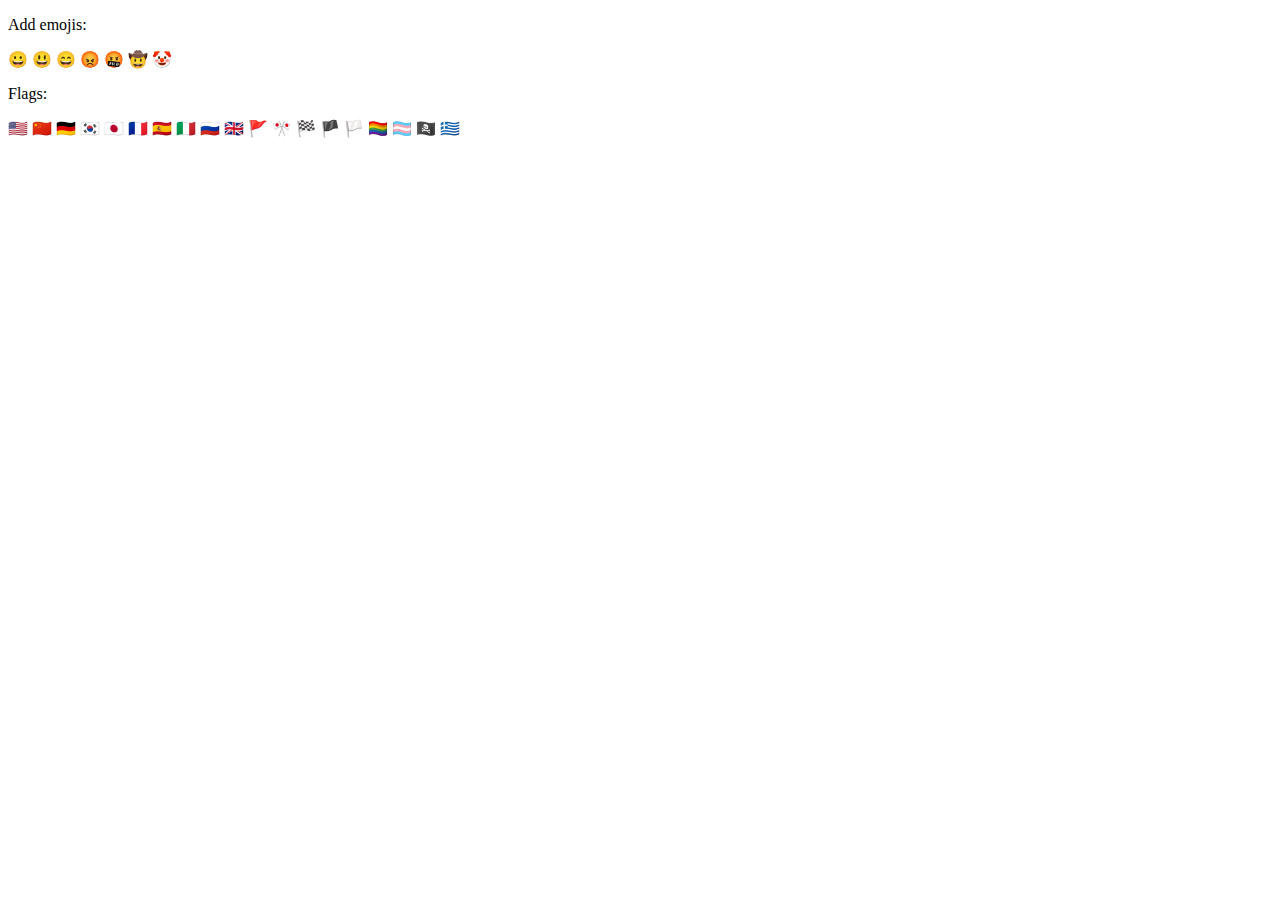
==== add-emoji.html @ bf425e42 "Update add-emoji.html" ====
<!DOCTYPE html>
<html>
  <head>
    <!--
 This file is meant for an HTML include part of index.html 
 dont really pay attention to this file.

-->
    <meta name="robots" content="noindex">
<meta name="googlebot" content="noindex">

    <style>
      #span-button {
cursor:pointer;
}
      * {
font-family:noto sans;
}
    </style>
  </head>
  <body>
<p>Add emojis:</p>
    <span onclick="addEmoji('😀')" id="span-button">😀</span>
    <span onclick="addEmoji('😃')" id="span-button">😃</span>
    <span onclick="addEmoji('😄')" id="span-button">😄</span>
    <span onclick="addEmoji('😡')" id="span-button">😡</span>
    <span onclick="addEmoji('🤬')" id="span-button">🤬</span>
    <span onclick="addEmoji('🤠')" id="span-button">🤠</span>
    <span onclick="addEmoji('🤡')" id="span-button">🤡</span>
    <p>Flags:</p>
        <span onclick="addEmoji('🇺🇸')" id="span-button">🇺🇸</span>
    <span onclick="addEmoji('🇨🇳')" id="span-button">🇨🇳</span>
    <span onclick="addEmoji('🇩🇪')" id="span-button">🇩🇪</span>
    <span onclick="addEmoji('🇰🇷')" id="span-button">🇰🇷</span>
    <span onclick="addEmoji('🇯🇵')" id="span-button">🇯🇵</span>
    <span onclick="addEmoji('🇫🇷')" id="span-button">🇫🇷</span>
    <span onclick="addEmoji('🇪🇸')" id="span-button">🇪🇸</span>
    <span onclick="addEmoji('🇮🇹')" id="span-button">🇮🇹</span>
    <span onclick="addEmoji('🇷🇺')" id="span-button">🇷🇺</span>
    <span onclick="addEmoji('🇬🇧')" id="span-button">🇬🇧</span>
    <span onclick="addEmoji('🚩')" id="span-button">🚩</span>
    <span onclick="addEmoji('🎌')" id="span-button">🎌</span>
    <span onclick="addEmoji('🏁')" id="span-button">🏁</span>
    <span onclick="addEmoji('🏴')" id="span-button">🏴</span>
    <span onclick="addEmoji('🏳️')" id="span-button">🏳️</span>
    <span onclick="addEmoji('🏳️‍🌈')" id="span-button">🏳️‍🌈</span>
        <span onclick="addEmoji('🏳️‍⚧️')" id="span-button">🏳️‍⚧️</span>
        <span onclick="addEmoji('🏴‍☠️')" id="span-button">🏴‍☠️</span>
        <span onclick="addEmoji('🇬🇷')" id="span-button">🇬🇷</span>
        

  </body>
</html>
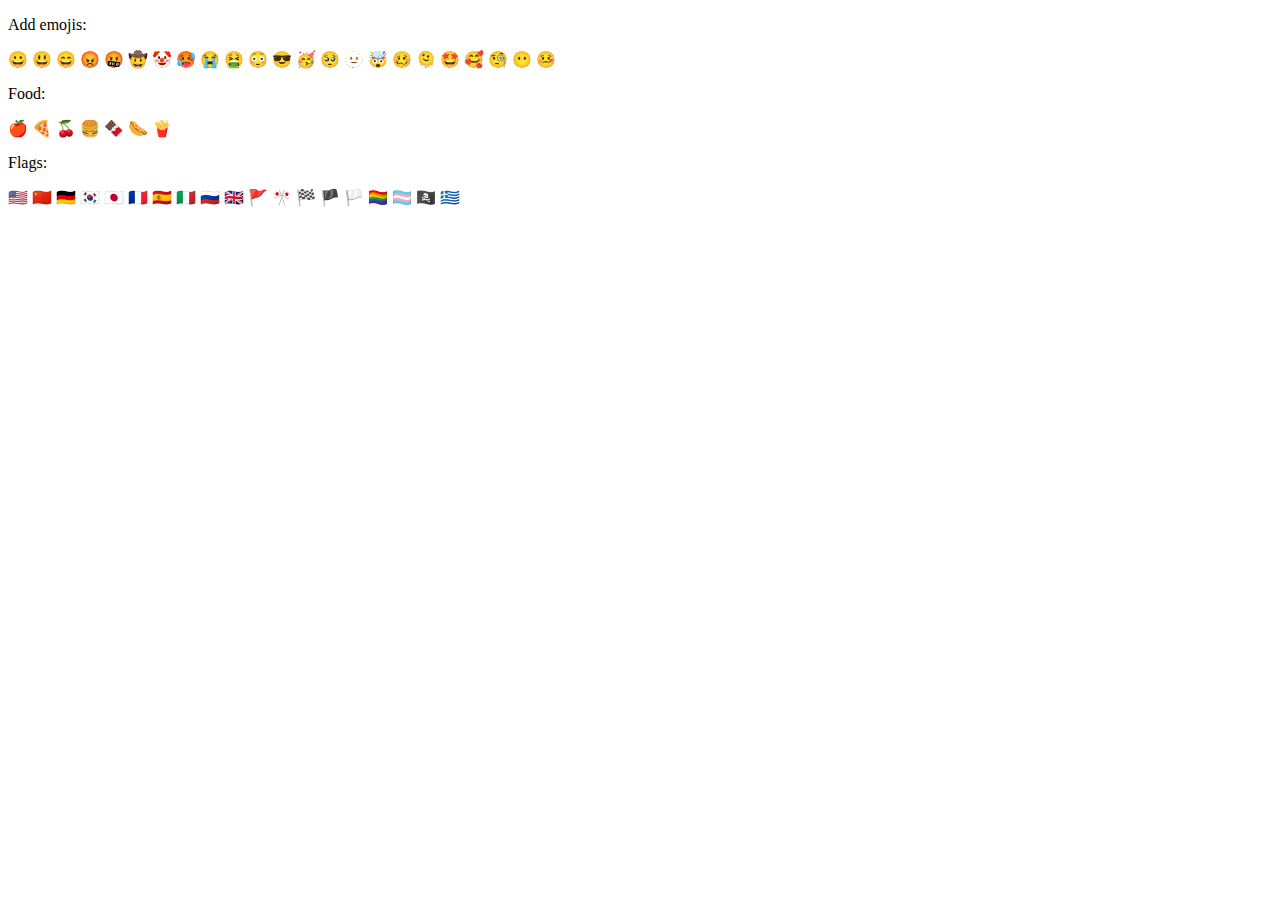
==== commit b64f1e6a: "Update add-emoji.html" ====
--- a/add-emoji.html
+++ b/add-emoji.html
@@ -27,6 +27,30 @@
     <span onclick="addEmoji('🤬')" id="span-button">🤬</span>
     <span onclick="addEmoji('🤠')" id="span-button">🤠</span>
     <span onclick="addEmoji('🤡')" id="span-button">🤡</span>
+<span onclick="addEmoji('🥵')" id="span-button">🥵</span>
+<span onclick="addEmoji('😭')" id="span-button">😭</span>
+<span onclick="addEmoji('🤮')" id="span-button">🤮</span>
+<span onclick="addEmoji('😳')" id="span-button">😳</span>
+<span onclick="addEmoji('😎')" id="span-button">😎</span>
+<span onclick="addEmoji('🥳')" id="span-button">🥳</span>
+<span onclick="addEmoji('🥺')" id="span-button">🥺</span>
+<span onclick="addEmoji('🫥')" id="span-button">🫥</span>
+<span onclick="addEmoji('🤯')" id="span-button">🤯</span>
+<span onclick="addEmoji('🥴')" id="span-button">🥴</span>
+<span onclick="addEmoji('🫠')" id="span-button">🫠</span>
+<span onclick="addEmoji('🤩')" id="span-button">🤩</span>
+<span onclick="addEmoji('🥰')" id="span-button">🥰</span>
+<span onclick="addEmoji('🧐')" id="span-button">🧐</span>
+<span onclick="addEmoji('😶')" id="span-button">😶</span>
+<span onclick="addEmoji('🤒')" id="span-button">🤒</span>
+<p>Food:</p>
+<span onclick="addEmoji('🍎')" id="span-button">🍎</span>
+<span onclick="addEmoji('🍕')" id="span-button">🍕</span>
+<span onclick="addEmoji('🍒')" id="span-button">🍒</span>
+<span onclick="addEmoji('🍔')" id="span-button">🍔</span>
+<span onclick="addEmoji('🍫')" id="span-button">🍫</span>
+<span onclick="addEmoji('🌭')" id="span-button">🌭</span>
+<span onclick="addEmoji('🍟')" id="span-button">🍟</span>
     <p>Flags:</p>
         <span onclick="addEmoji('🇺🇸')" id="span-button">🇺🇸</span>
     <span onclick="addEmoji('🇨🇳')" id="span-button">🇨🇳</span>
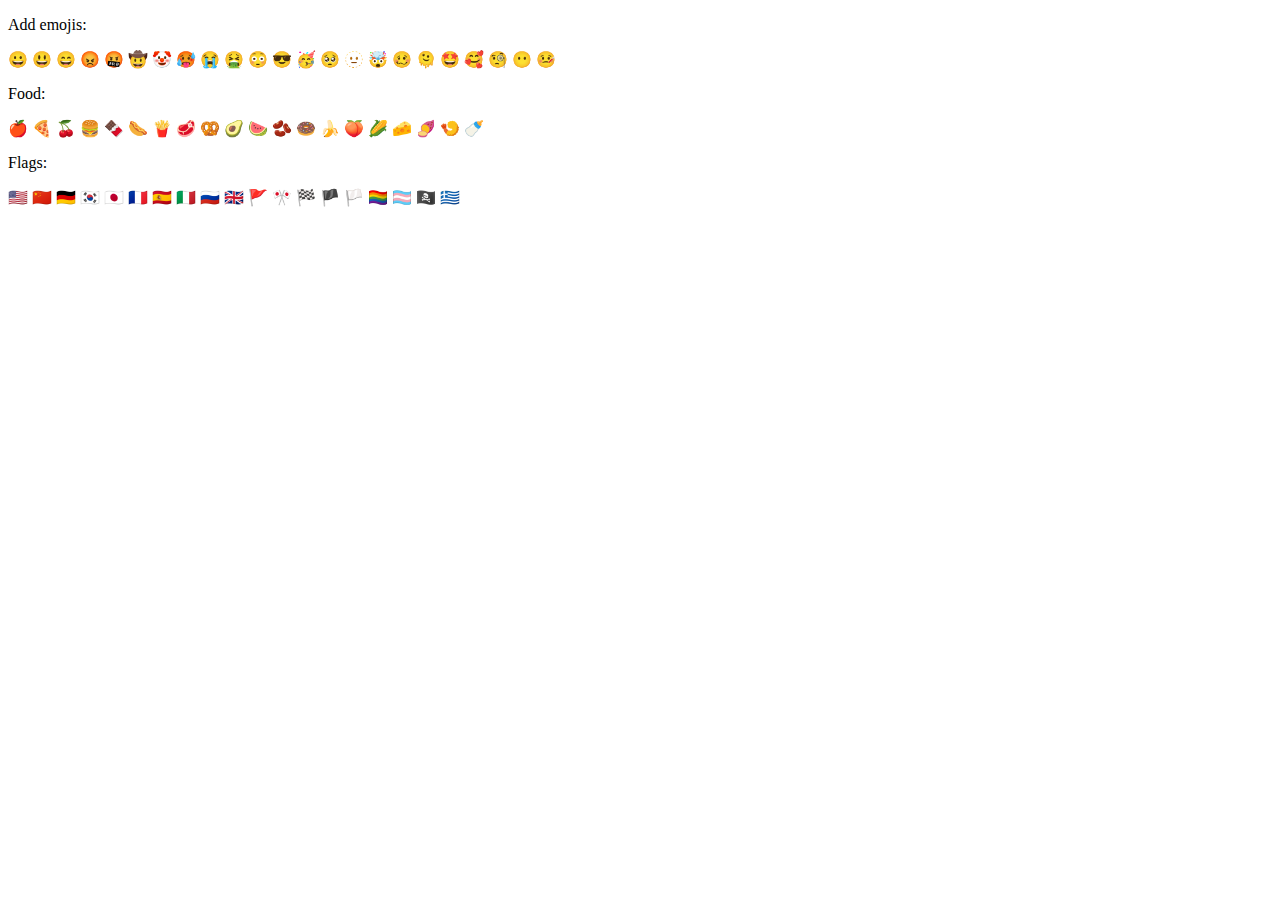
==== commit 1e362bc5: "Update add-emoji.html" ====
--- a/add-emoji.html
+++ b/add-emoji.html
@@ -51,6 +51,19 @@
 <span onclick="addEmoji('🍫')" id="span-button">🍫</span>
 <span onclick="addEmoji('🌭')" id="span-button">🌭</span>
 <span onclick="addEmoji('🍟')" id="span-button">🍟</span>
+<span onclick="addEmoji('🥩')" id="span-button">🥩</span>
+<span onclick="addEmoji('🥨')" id="span-button">🥨</span>
+<span onclick="addEmoji('🥑')" id="span-button">🥑</span>
+<span onclick="addEmoji('🍉')" id="span-button">🍉</span>
+<span onclick="addEmoji('🫘')" id="span-button">🫘</span>
+<span onclick="addEmoji('🍩')" id="span-button">🍩</span>
+<span onclick="addEmoji('🍌')" id="span-button">🍌</span>
+<span onclick="addEmoji('🍑')" id="span-button">🍑</span>
+<span onclick="addEmoji('🌽')" id="span-button">🌽</span>
+<span onclick="addEmoji('🧀')" id="span-button">🧀</span>
+<span onclick="addEmoji('🍠')" id="span-button">🍠</span>
+<span onclick="addEmoji('🍤')" id="span-button">🍤</span>
+<span onclick="addEmoji('🍼')" id="span-button">🍼</span>
     <p>Flags:</p>
         <span onclick="addEmoji('🇺🇸')" id="span-button">🇺🇸</span>
     <span onclick="addEmoji('🇨🇳')" id="span-button">🇨🇳</span>
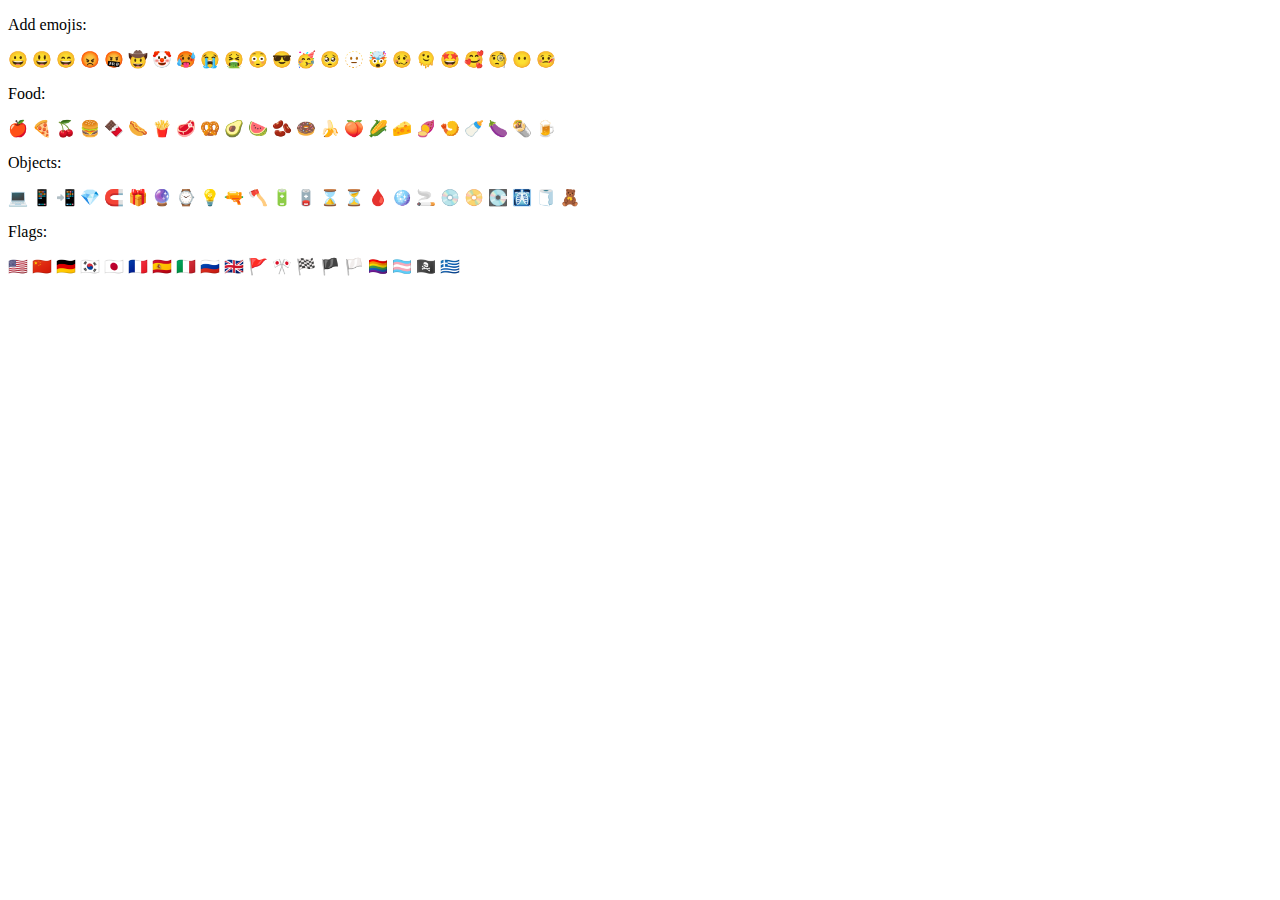
==== commit 9045a33f: "Update add-emoji.html" ====
--- a/add-emoji.html
+++ b/add-emoji.html
@@ -64,6 +64,34 @@
 <span onclick="addEmoji('🍠')" id="span-button">🍠</span>
 <span onclick="addEmoji('🍤')" id="span-button">🍤</span>
 <span onclick="addEmoji('🍼')" id="span-button">🍼</span>
+<span onclick="addEmoji('🍆')" id="span-button">🍆</span>
+<span onclick="addEmoji('🌯')" id="span-button">🌯</span>
+<span onclick="addEmoji('🍺')" id="span-button">🍺</span>
+<p>Objects:</p>
+<span onclick="addEmoji('💻')" id="span-button">💻</span>
+<span onclick="addEmoji('📱')" id="span-button">📱</span>
+<span onclick="addEmoji('📲')" id="span-button">📲</span>
+<span onclick="addEmoji('💎')" id="span-button">💎</span>
+<span onclick="addEmoji('🧲')" id="span-button">🧲</span>
+<span onclick="addEmoji('🎁')" id="span-button">🎁</span>
+<span onclick="addEmoji('🔮')" id="span-button">🔮</span>
+<span onclick="addEmoji('⌚️')" id="span-button">⌚️</span>
+<span onclick="addEmoji('💡')" id="span-button">💡</span>
+<span onclick="addEmoji('🔫')" id="span-button">🔫</span>
+<span onclick="addEmoji('🪓')" id="span-button">🪓</span>
+<span onclick="addEmoji('🔋')" id="span-button">🔋</span>
+<span onclick="addEmoji('🪫')" id="span-button">🪫</span>
+<span onclick="addEmoji('⌛️')" id="span-button">⌛️</span>
+<span onclick="addEmoji('⏳')" id="span-button">⏳</span>
+<span onclick="addEmoji('🩸')" id="span-button">🩸</span>
+<span onclick="addEmoji('🪩')" id="span-button">🪩</span>
+<span onclick="addEmoji('🚬')" id="span-button">🚬</span>
+<span onclick="addEmoji('💿')" id="span-button">💿</span>
+<span onclick="addEmoji('📀')" id="span-button">📀</span>
+<span onclick="addEmoji('💽')" id="span-button">💽</span>
+<span onclick="addEmoji('🩻')" id="span-button">🩻</span>
+<span onclick="addEmoji('🧻')" id="span-button">🧻</span>
+<span onclick="addEmoji('🧸')" id="span-button">🧸</span>
     <p>Flags:</p>
         <span onclick="addEmoji('🇺🇸')" id="span-button">🇺🇸</span>
     <span onclick="addEmoji('🇨🇳')" id="span-button">🇨🇳</span>
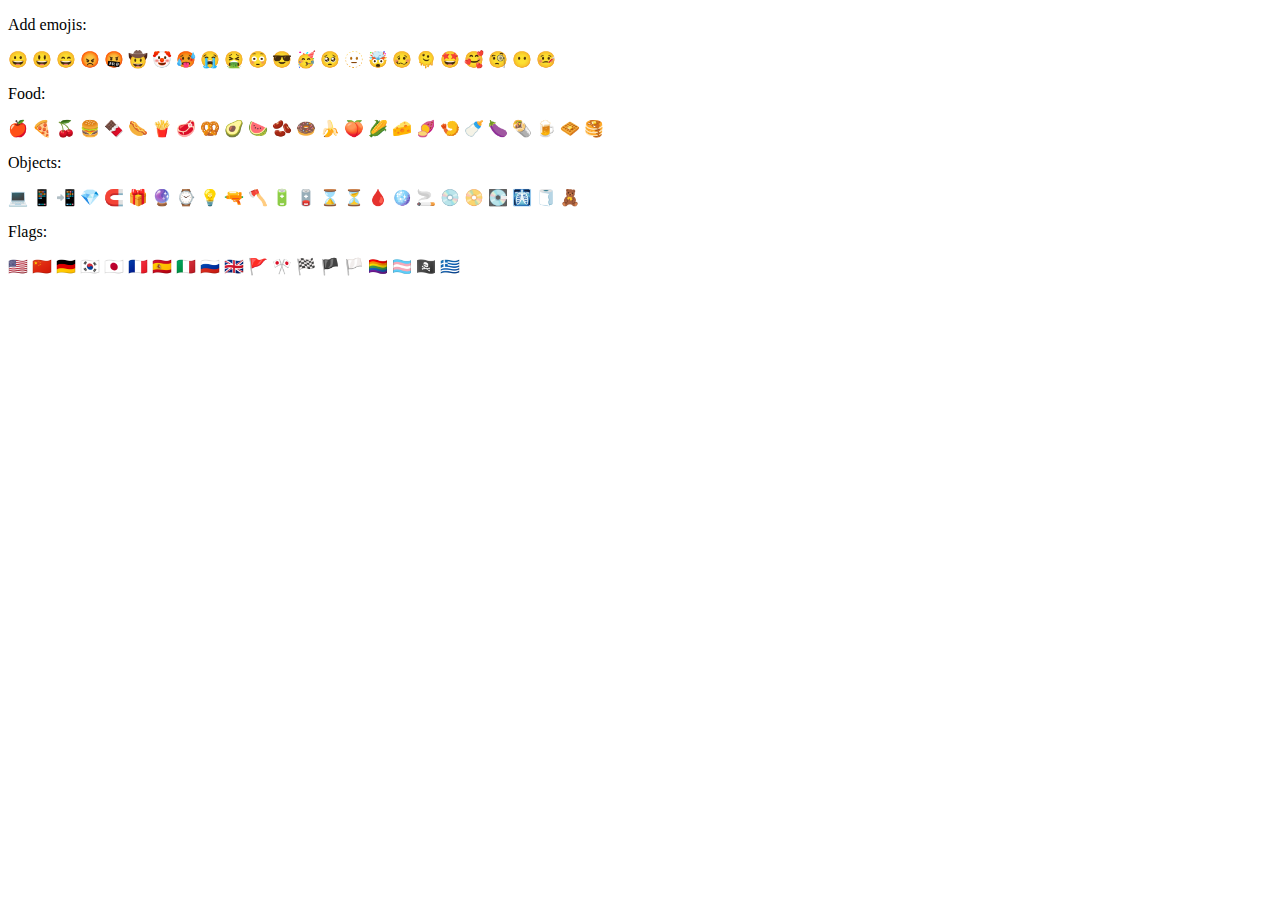
==== commit 3bca3ab1: "Update add-emoji.html" ====
--- a/add-emoji.html
+++ b/add-emoji.html
@@ -67,6 +67,8 @@
 <span onclick="addEmoji('🍆')" id="span-button">🍆</span>
 <span onclick="addEmoji('🌯')" id="span-button">🌯</span>
 <span onclick="addEmoji('🍺')" id="span-button">🍺</span>
+<span onclick="addEmoji('🧇')" id="span-button">🧇</span>
+<span onclick="addEmoji('🥞')" id="span-button">🥞</span>
 <p>Objects:</p>
 <span onclick="addEmoji('💻')" id="span-button">💻</span>
 <span onclick="addEmoji('📱')" id="span-button">📱</span>
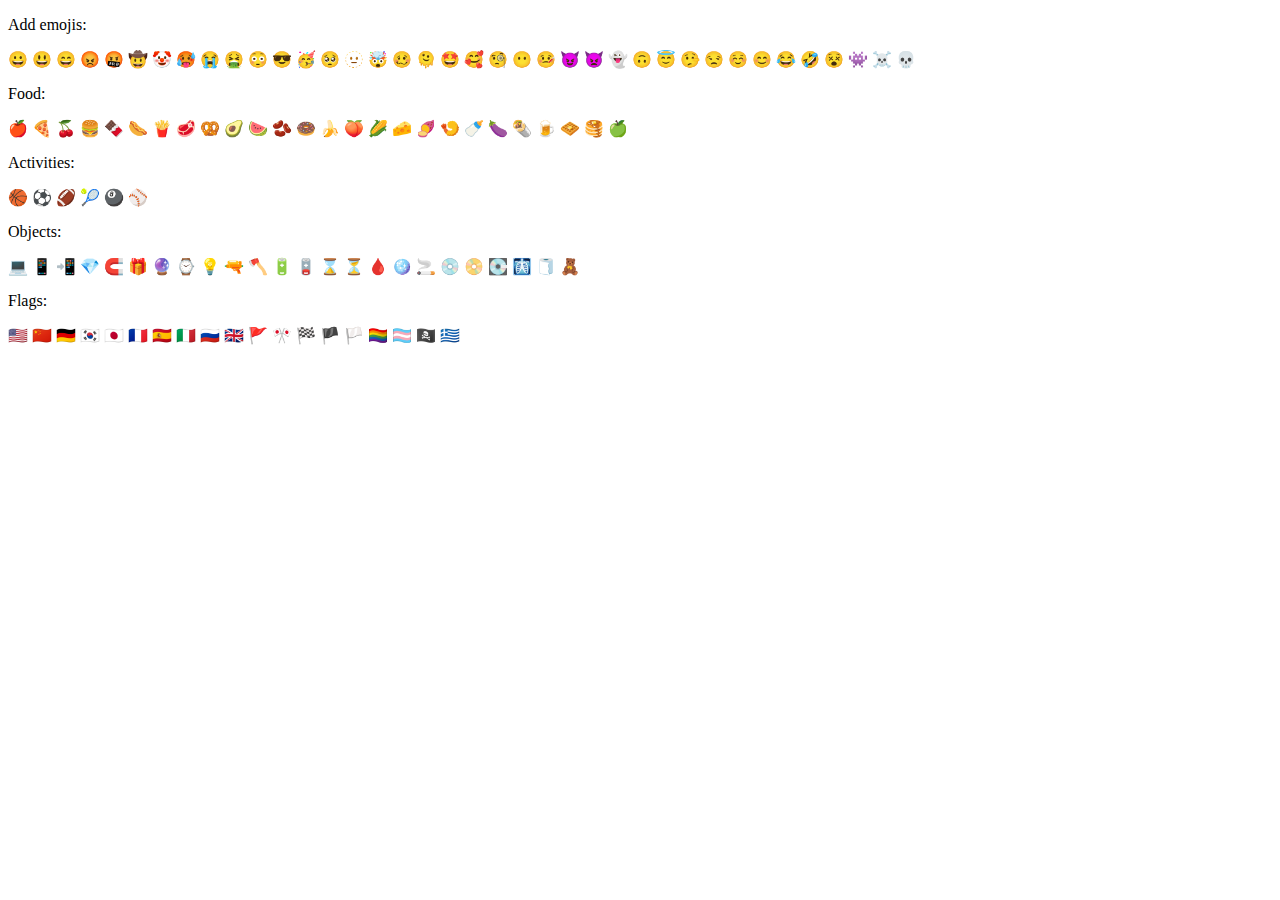
==== commit 4b84dcf9: "Update add-emoji.html" ====
--- a/add-emoji.html
+++ b/add-emoji.html
@@ -43,6 +43,21 @@
 <span onclick="addEmoji('🧐')" id="span-button">🧐</span>
 <span onclick="addEmoji('😶')" id="span-button">😶</span>
 <span onclick="addEmoji('🤒')" id="span-button">🤒</span>
+<span onclick="addEmoji('😈')" id="span-button">😈</span>
+<span onclick="addEmoji('👿')" id="span-button">👿</span>
+<span onclick="addEmoji('👻')" id="span-button">👻</span>
+<span onclick="addEmoji('🙃')" id="span-button">🙃</span>
+<span onclick="addEmoji('😇')" id="span-button">😇</span>
+<span onclick="addEmoji('🤥')" id="span-button">🤥</span>
+<span onclick="addEmoji('😒')" id="span-button">😒</span>
+<span onclick="addEmoji('☺️')" id="span-button">☺️</span>
+<span onclick="addEmoji('😊')" id="span-button">😊</span>
+<span onclick="addEmoji('😂')" id="span-button">😂</span>
+<span onclick="addEmoji('🤣')" id="span-button">🤣</span>
+<span onclick="addEmoji('😵')" id="span-button">😵</span>
+<span onclick="addEmoji('👾')" id="span-button">👾</span>
+<span onclick="addEmoji('☠️')" id="span-button">☠️</span>
+<span onclick="addEmoji('💀')" id="span-button">💀</span>
 <p>Food:</p>
 <span onclick="addEmoji('🍎')" id="span-button">🍎</span>
 <span onclick="addEmoji('🍕')" id="span-button">🍕</span>
@@ -69,6 +84,14 @@
 <span onclick="addEmoji('🍺')" id="span-button">🍺</span>
 <span onclick="addEmoji('🧇')" id="span-button">🧇</span>
 <span onclick="addEmoji('🥞')" id="span-button">🥞</span>
+<span onclick="addEmoji('🍏')" id="span-button">🍏</span>
+<p>Activities:</p>
+<span onclick="addEmoji('🏀')" id="span-button">🏀</span>
+<span onclick="addEmoji('⚽️')" id="span-button">⚽️</span>
+<span onclick="addEmoji('🏈')" id="span-button">🏈</span>
+<span onclick="addEmoji('🎾')" id="span-button">🎾</span>
+<span onclick="addEmoji('🎱')" id="span-button">🎱</span>
+<span onclick="addEmoji('⚾️')" id="span-button">⚾️</span>
 <p>Objects:</p>
 <span onclick="addEmoji('💻')" id="span-button">💻</span>
 <span onclick="addEmoji('📱')" id="span-button">📱</span>
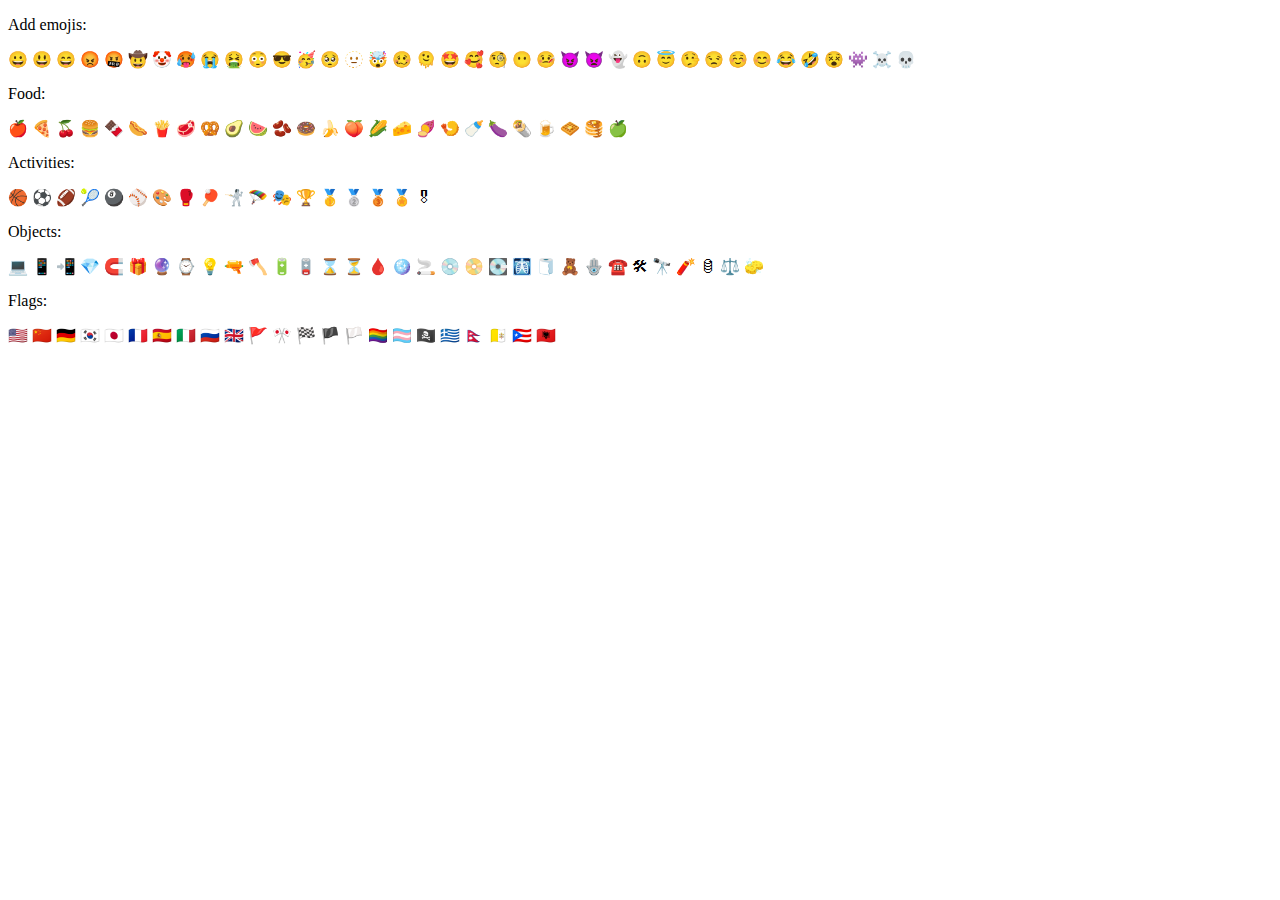
==== commit 584a5a1d: "Update add-emoji.html" ====
--- a/add-emoji.html
+++ b/add-emoji.html
@@ -92,6 +92,18 @@
 <span onclick="addEmoji('🎾')" id="span-button">🎾</span>
 <span onclick="addEmoji('🎱')" id="span-button">🎱</span>
 <span onclick="addEmoji('⚾️')" id="span-button">⚾️</span>
+<span onclick="addEmoji('🎨')" id="span-button">🎨</span>
+<span onclick="addEmoji('🥊')" id="span-button">🥊</span>
+<span onclick="addEmoji('🏓')" id="span-button">🏓</span>
+<span onclick="addEmoji('🤺')" id="span-button">🤺</span>
+<span onclick="addEmoji('🪂')" id="span-button">🪂</span>
+<span onclick="addEmoji('🎭')" id="span-button">🎭</span>
+<span onclick="addEmoji('🏆')" id="span-button">🏆</span>
+<span onclick="addEmoji('🥇')" id="span-button">🥇</span>
+<span onclick="addEmoji('🥈')" id="span-button">🥈</span>
+<span onclick="addEmoji('🥉')" id="span-button">🥉</span>
+<span onclick="addEmoji('🏅')" id="span-button">🏅</span>
+<span onclick="addEmoji('🎖')" id="span-button">🎖</span>
 <p>Objects:</p>
 <span onclick="addEmoji('💻')" id="span-button">💻</span>
 <span onclick="addEmoji('📱')" id="span-button">📱</span>
@@ -117,6 +129,14 @@
 <span onclick="addEmoji('🩻')" id="span-button">🩻</span>
 <span onclick="addEmoji('🧻')" id="span-button">🧻</span>
 <span onclick="addEmoji('🧸')" id="span-button">🧸</span>
+<span onclick="addEmoji('🪬')" id="span-button">🪬</span>
+<span onclick="addEmoji('☎️')" id="span-button">☎️</span>
+<span onclick="addEmoji('🛠')" id="span-button">🛠</span>
+<span onclick="addEmoji('🔭')" id="span-button">🔭</span>
+<span onclick="addEmoji('🧨')" id="span-button">🧨</span>
+<span onclick="addEmoji('🛢')" id="span-button">🛢</span>
+<span onclick="addEmoji('⚖️')" id="span-button">⚖️</span>
+<span onclick="addEmoji('🧽')" id="span-button">🧽</span>
     <p>Flags:</p>
         <span onclick="addEmoji('🇺🇸')" id="span-button">🇺🇸</span>
     <span onclick="addEmoji('🇨🇳')" id="span-button">🇨🇳</span>
@@ -137,7 +157,9 @@
         <span onclick="addEmoji('🏳️‍⚧️')" id="span-button">🏳️‍⚧️</span>
         <span onclick="addEmoji('🏴‍☠️')" id="span-button">🏴‍☠️</span>
         <span onclick="addEmoji('🇬🇷')" id="span-button">🇬🇷</span>
-        
-
+        <span onclick="addEmoji('🇳🇵')" id="span-button">🇳🇵</span>
+<span onclick="addEmoji('🇻🇦')" id="span-button">🇻🇦</span>
+<span onclick="addEmoji('🇵🇷')" id="span-button">🇵🇷</span>
+<span onclick="addEmoji('🇦🇱')" id="span-button">🇦🇱</span>
   </body>
 </html>
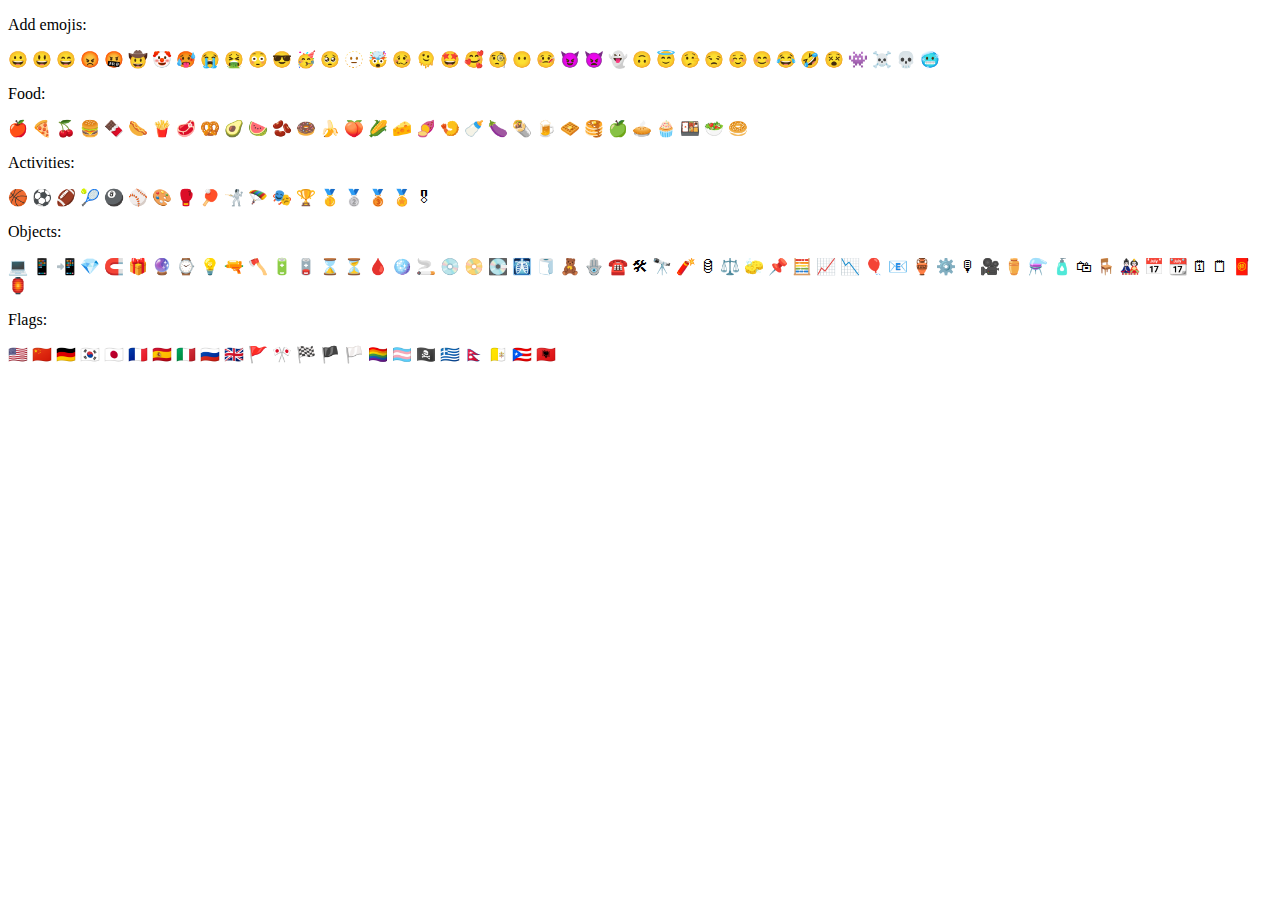
==== commit 7fad14a4: "Update add-emoji.html" ====
--- a/add-emoji.html
+++ b/add-emoji.html
@@ -58,6 +58,7 @@
 <span onclick="addEmoji('👾')" id="span-button">👾</span>
 <span onclick="addEmoji('☠️')" id="span-button">☠️</span>
 <span onclick="addEmoji('💀')" id="span-button">💀</span>
+<span onclick="addEmoji('🥶')" id="span-button">🥶</span>
 <p>Food:</p>
 <span onclick="addEmoji('🍎')" id="span-button">🍎</span>
 <span onclick="addEmoji('🍕')" id="span-button">🍕</span>
@@ -85,6 +86,11 @@
 <span onclick="addEmoji('🧇')" id="span-button">🧇</span>
 <span onclick="addEmoji('🥞')" id="span-button">🥞</span>
 <span onclick="addEmoji('🍏')" id="span-button">🍏</span>
+<span onclick="addEmoji('🥧')" id="span-button">🥧</span>
+<span onclick="addEmoji('🧁')" id="span-button">🧁</span>
+<span onclick="addEmoji('🍱')" id="span-button">🍱</span>
+<span onclick="addEmoji('🥗')" id="span-button">🥗</span>
+<span onclick="addEmoji('🥯')" id="span-button">🥯</span>
 <p>Activities:</p>
 <span onclick="addEmoji('🏀')" id="span-button">🏀</span>
 <span onclick="addEmoji('⚽️')" id="span-button">⚽️</span>
@@ -137,6 +143,28 @@
 <span onclick="addEmoji('🛢')" id="span-button">🛢</span>
 <span onclick="addEmoji('⚖️')" id="span-button">⚖️</span>
 <span onclick="addEmoji('🧽')" id="span-button">🧽</span>
+<span onclick="addEmoji('📌')" id="span-button">📌</span>
+<span onclick="addEmoji('🧮')" id="span-button">🧮</span>
+<span onclick="addEmoji('📈')" id="span-button">📈</span>
+<span onclick="addEmoji('📉')" id="span-button">📉</span>
+<span onclick="addEmoji('🎈')" id="span-button">🎈</span>
+<span onclick="addEmoji('📧')" id="span-button">📧</span>
+<span onclick="addEmoji('🏺')" id="span-button">🏺</span>
+<span onclick="addEmoji('⚙️')" id="span-button">⚙️</span>
+<span onclick="addEmoji('🎙')" id="span-button">🎙</span>
+<span onclick="addEmoji('🎥')" id="span-button">🎥</span>
+<span onclick="addEmoji('⚱️')" id="span-button">⚱️</span>
+<span onclick="addEmoji('⚗️')" id="span-button">⚗️</span>
+<span onclick="addEmoji('🧴')" id="span-button">🧴</span>
+<span onclick="addEmoji('🛍')" id="span-button">🛍</span>
+<span onclick="addEmoji('🪑')" id="span-button">🪑</span>
+<span onclick="addEmoji('🎎')" id="span-button">🎎</span>
+<span onclick="addEmoji('📅')" id="span-button">📅</span>
+<span onclick="addEmoji('📆')" id="span-button">📆</span>
+<span onclick="addEmoji('🗓')" id="span-button">🗓</span>
+<span onclick="addEmoji('🗒')" id="span-button">🗒</span>
+<span onclick="addEmoji('🧧')" id="span-button">🧧</span>
+<span onclick="addEmoji('🏮')" id="span-button">🏮</span>
     <p>Flags:</p>
         <span onclick="addEmoji('🇺🇸')" id="span-button">🇺🇸</span>
     <span onclick="addEmoji('🇨🇳')" id="span-button">🇨🇳</span>
